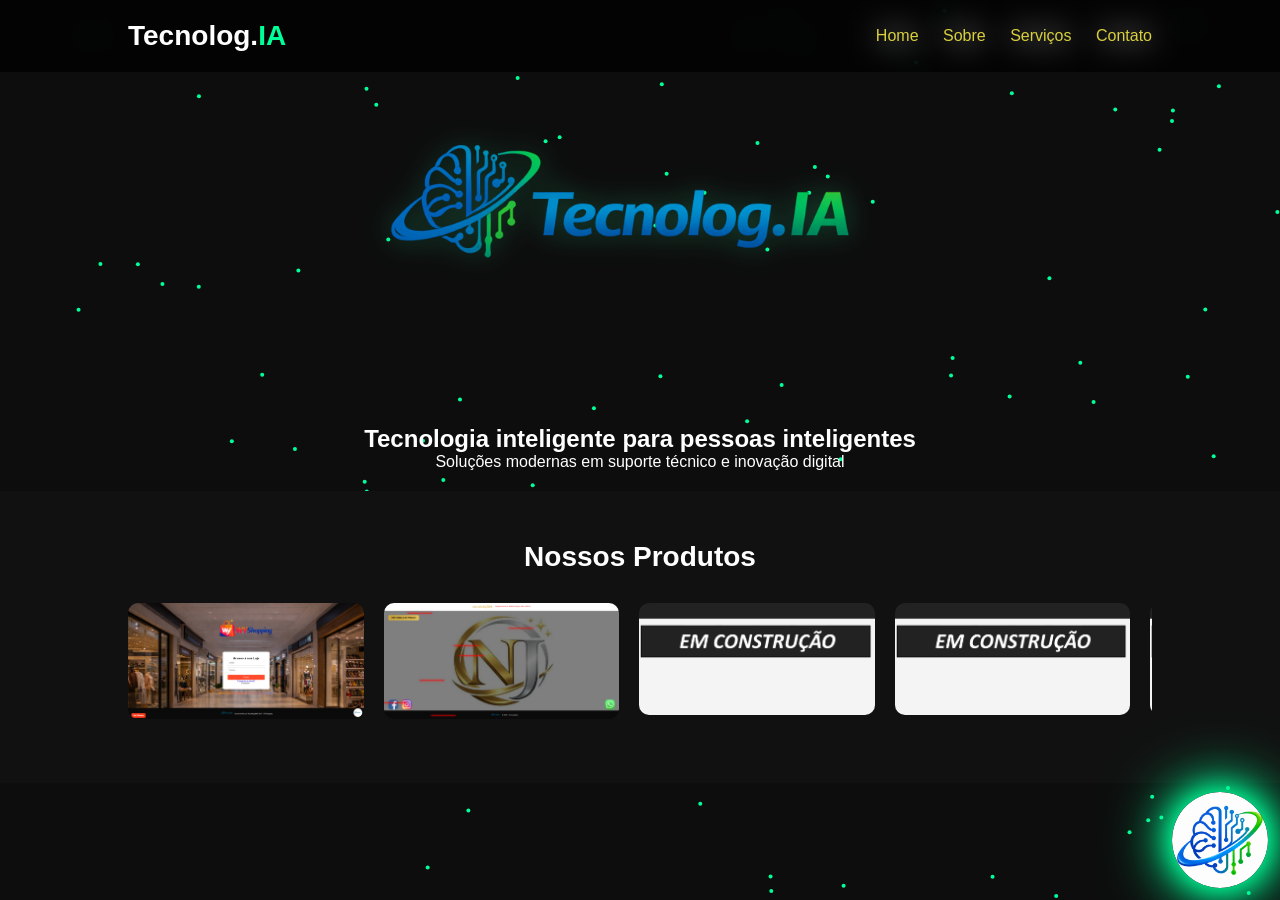
==== index.html @ ed65f88c "Atualiza site e adiciona favicon" ====
<!DOCTYPE html>
<html lang="pt-BR">
<head>
    <meta charset="UTF-8">
    <meta name="viewport" content="width=device-width, initial-scale=1.0">

    <title>Tecnolog.IA</title>

    <link rel="icon" type="image/x-icon" href="imagens/favicon.ico">

    <link rel="stylesheet" href="style.css">
</head>
<body>

<header>
    <h1 class="logo">Tecnolog.<span>IA</span></h1>
    <nav>
        <a href="tecnolog.ia.html">Home</a>
        <a href="sobre.html">Sobre</a>
        <a href="servicos.html">Serviços</a>
        <a href="contato.html">Contato</a>
    </nav>
</header>

<section class="hero">

  <img src="imagens/logo.png" alt="Logo Tecnolog.IA" class="hero-logo">

  <h1>Tecnologia inteligente para pessoas inteligentes</h1>
  <p>Soluções modernas em suporte técnico e inovação digital</p>

</section>

<section class="products">
    <h2>Nossos Produtos</h2>
    <div class="products-container">
        <a href="https://wyshopping.vercel.app/" target="_blank"><img src="imagens/WYShopping.png" alt="Produto 1"></a>
        <a href="https://nj-locacoes.vercel.app/index.html" target="_blank"><img src="imagens/NJ - Locações.png" alt="Produto 2"></a>
        <a href="#" target="_blank"><img src="imagens/EM CONSTRUÇÃO.png" alt="Produto 3"></a>
        <a href="#" target="_blank"><img src="imagens/EM CONSTRUÇÃO.png" alt="Produto 4"></a>
        <a href="#" target="_blank"><img src="imagens/EM CONSTRUÇÃO.png" alt="Produto 5"></a>
        <a href="#" target="_blank"><img src="imagens/EM CONSTRUÇÃO.png" alt="Produto 6"></a>
        <a href="#" target="_blank"><img src="imagens/EM CONSTRUÇÃO.png" alt="Produto 7"></a>
        <a href="#" target="_blank"><img src="imagens/EM CONSTRUÇÃO.png" alt="Produto 8"></a>
        <a href="#" target="_blank"><img src="imagens/EM CONSTRUÇÃO.png" alt="Produto 9"></a>
        <a href="#" target="_blank"><img src="imagens/EM CONSTRUÇÃO.png" alt="Produto 10"></a>
    </div>
</section>

<!-- Atendente Virtual -->
<a href="https://wa.me/5511958772928" target="_blank" class="chat-bot" id="chatBot">
    <img src="imagens/whatsapp2.png" alt="Atendente Virtual">
</a>

<canvas id="background"></canvas>
<script src="script.js"></script>
</body>
</html>
---- style.css ----
/* Reset e fonte */
* {
    margin: 0;
    padding: 0;
    box-sizing: border-box;
    font-family: Arial, Helvetica, sans-serif;
}

body {
    background: #0d0d0d;
    color: rgb(255, 255, 255);
    overflow-x: hidden;
}

/* Cabeçalho */
header {
    position: fixed;
    width: 100%;
    padding: 20px 10%;
    background: rgba(0,0,0,0.7);
    backdrop-filter: blur(10px);
    z-index: 10;
    display: flex;
    justify-content: space-between;
    align-items: center;
}

.logo {
    font-size: 28px;
    font-weight: bold;
}

.logo span {
    color: #00ff99;
}

nav a {
    color: rgb(218, 208, 62);
    text-decoration: none;
    margin-left: 20px;
    transition: 0.3s;
    filter: drop-shadow(0 0 15px rgb(255, 255, 255));
}

nav a:hover {
    color: #00ff99;
}

/* Hero */
.hero {
    height: 40%;
    display: flex;
    flex-direction: column;
    justify-content: center;
    align-items: center;
    text-align: center;
    padding: 20px;
    z-index: 1;
    position: relative;
}

.hero h2 {
    font-size: 32px;
    margin-bottom: 20px;
}

.hero-logo {
  width: 600px;
  margin-bottom: 5px;
  filter: drop-shadow(0 0 15px rgba(45, 231, 154, 0.3));
}


/* Canvas Fundo */
canvas {
    position: fixed;
    top: 0;
    left: 0;
    z-index: -1;
}

/* Produtos */
.products {
    padding: 50px 10%;
    background-color: #111;
}

.products h2 {
    text-align: center;
    margin-bottom: 30px;
    font-size: 28px;
}

.products-container {
    display: flex;
    overflow-x: auto;
    scroll-behavior: smooth;
    gap: 20px;
    padding-bottom: 10px;
}

.products-container::-webkit-scrollbar {
    height: 10px;
}

.products-container::-webkit-scrollbar-thumb {
    background-color: #00ff99;
    border-radius: 5px;
}

.products-container a {
    flex: 0 0 23%; /* 4 produtos visíveis */
    display: block;
}

.products-container img {
    width: 100%;
    border-radius: 10px;
    transition: transform 0.3s;
}

.products-container img:hover {
    transform: scale(1.05);
}

/* Atendente Virtual no canto inferior direito com borda brilhante */
.chat-bot {
    position: fixed;
    bottom: 20px;
    right: 20px;
    width: 80px;
    height: 80px;
    z-index: 50;
    border-radius: 50%;
    overflow: hidden;
    cursor: pointer;
    box-shadow: 0 0 20px #00ff99, 0 0 40px #00ff99, 0 0 60px #00ff99;
    animation: glow 2s infinite alternate;
}

.chat-bot img {
    width: 100%;
    height: 100%;
    object-fit: cover;
    border-radius: 50%;
}

@keyframes glow {
    0% { box-shadow: 0 0 10px #00ff99, 0 0 20px #00ff99, 0 0 30px #00ff99; }
    50% { box-shadow: 0 0 20px #00ff99, 0 0 40px #00ff99, 0 0 60px #00ff99; }
    100% { box-shadow: 0 0 10px #00ff99, 0 0 20px #00ff99, 0 0 30px #00ff99; }
}

/* Conteúdo Sobre e Serviços */
.content {
    padding: 120px 10% 50px 10%;
}

.content h2 {
    font-size: 28px;
    margin-bottom: 20px;
}

.content p {
    font-size: 16px;
    line-height: 1.6;
    color: #ccc;
}

/* Contato */
.contact-form {
    display: flex;
    flex-direction: column;
    gap: 15px;
    max-width: 500px;
    margin: 0 auto;
}

.contact-form input,
.contact-form textarea {
    padding: 12px;
    border-radius: 5px;
    border: none;
    outline: none;
}

.contact-form button {
    padding: 12px;
    border-radius: 5px;
    border: none;
    background: #00ff99;
    color: black;
    font-weight: bold;
    cursor: pointer;
    transition: 0.3s;
}

.contact-form button:hover {
    background: #00cc77;
}

/* Responsividade */
@media (max-width: 1024px) { .products-container a { flex: 0 0 32%; } }
@media (max-width: 768px) {
    .hero h2 { font-size: 24px; }
    .hero p { font-size: 15px; }
    .products-container a { flex: 0 0 45%; }
}
@media (max-width: 480px) {
    header { padding: 15px 5%; }
    .logo { font-size: 24px; }
    .hero h2 { font-size: 20px; }
    .hero p { font-size: 14px; }
    .hero button { padding: 10px 20px; font-size: 14px; }
    .products-container a { flex: 0 0 70%; }
}
@media (max-width: 360px) {
    .hero h2 { font-size: 18px; }
    .hero p { font-size: 13px; }
    .hero button { padding: 8px 18px; font-size: 12px; }
    .products-container a { flex: 0 0 80%; }
}
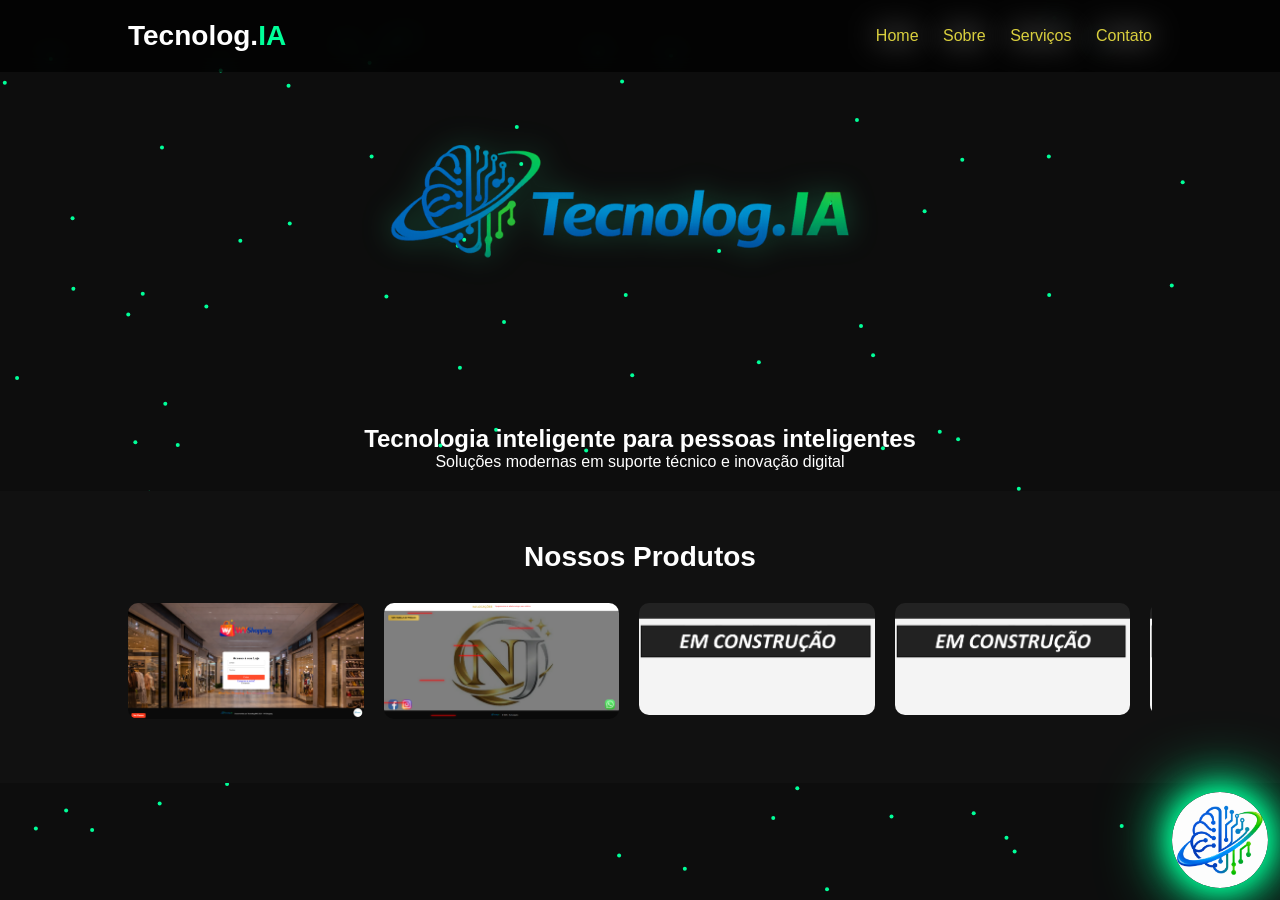
==== commit 335ffe7d: "Corrige link da página inicial" ====
--- a/index.html
+++ b/index.html
@@ -15,7 +15,7 @@
 <header>
     <h1 class="logo">Tecnolog.<span>IA</span></h1>
     <nav>
-        <a href="tecnolog.ia.html">Home</a>
+        <a href="index.html">Home</a>
         <a href="sobre.html">Sobre</a>
         <a href="servicos.html">Serviços</a>
         <a href="contato.html">Contato</a>
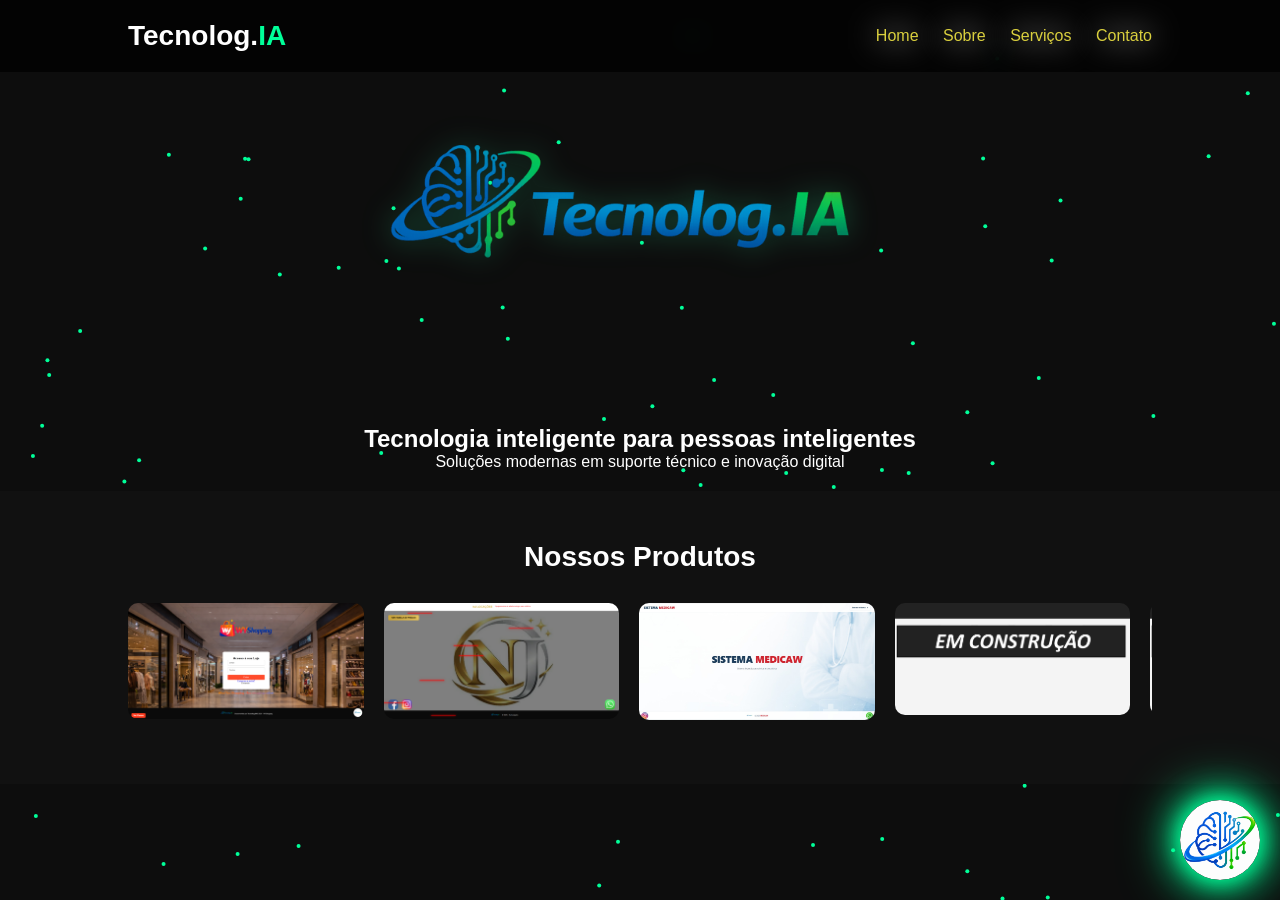
==== commit 5cbd72c6: "Atualiza projeto" ====
--- a/index.html
+++ b/index.html
@@ -36,7 +36,7 @@
     <div class="products-container">
         <a href="https://wyshopping.vercel.app/" target="_blank"><img src="imagens/WYShopping.png" alt="Produto 1"></a>
         <a href="https://nj-locacoes.vercel.app/index.html" target="_blank"><img src="imagens/NJ - Locações.png" alt="Produto 2"></a>
-        <a href="#" target="_blank"><img src="imagens/EM CONSTRUÇÃO.png" alt="Produto 3"></a>
+        <a href="#" target="_blank"><img src="imagens/MEDICAW.jpg" alt="Produto 3"></a>
         <a href="#" target="_blank"><img src="imagens/EM CONSTRUÇÃO.png" alt="Produto 4"></a>
         <a href="#" target="_blank"><img src="imagens/EM CONSTRUÇÃO.png" alt="Produto 5"></a>
         <a href="#" target="_blank"><img src="imagens/EM CONSTRUÇÃO.png" alt="Produto 6"></a>
